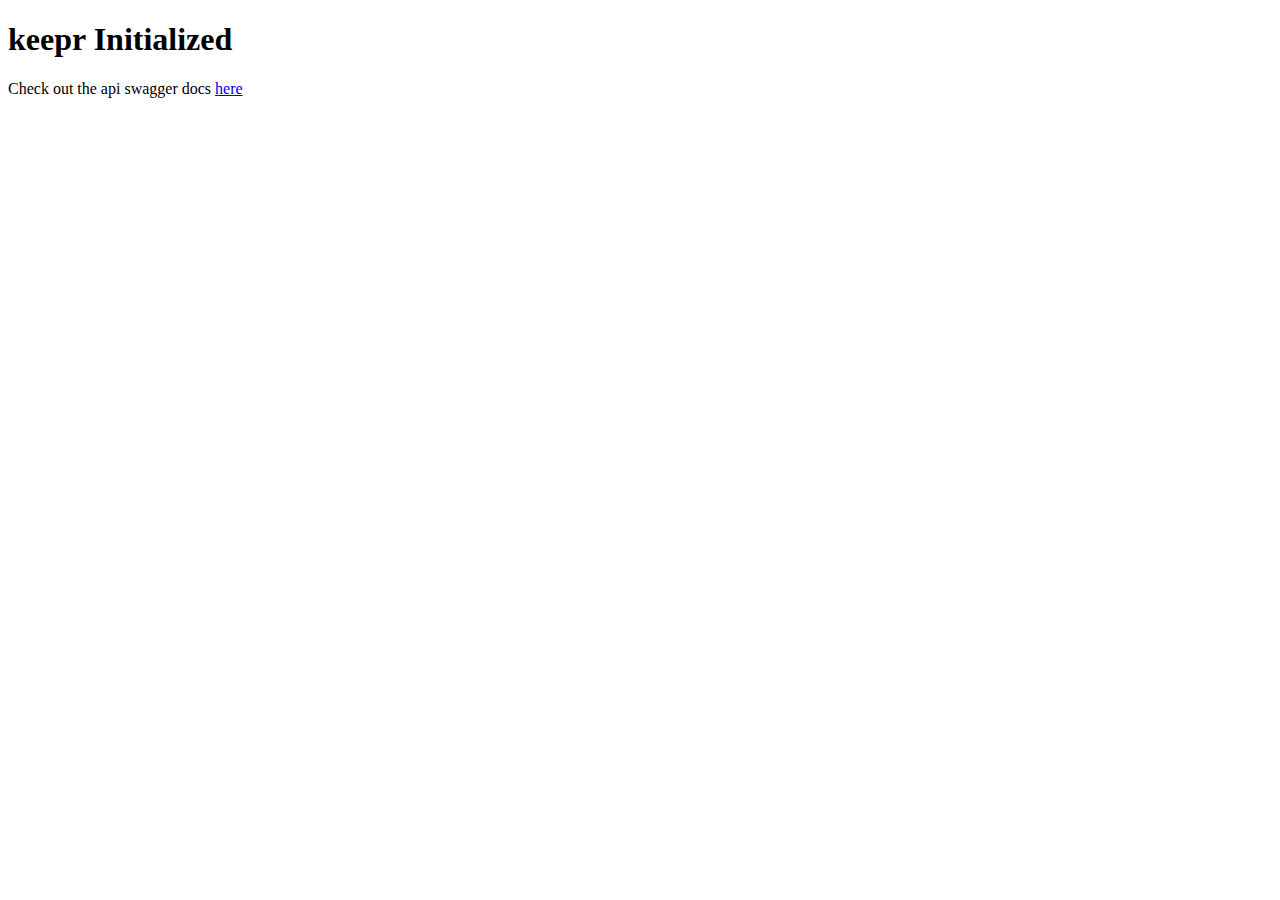
==== keepr/wwwroot/index.html @ d7237047 "project initialized" ====
<!DOCTYPE html>
<html lang="en">
<head>
    <meta charset="UTF-8">
    <meta http-equiv="X-UA-Compatible" content="IE=edge">
    <meta name="viewport" content="width=device-width, initial-scale=1.0">
    <title>keepr</title>
</head>
<body>
    <h1>keepr Initialized</h1>
    <p>Check out the api swagger docs <a href="/swagger">here</a> </p>
</body>
</html>
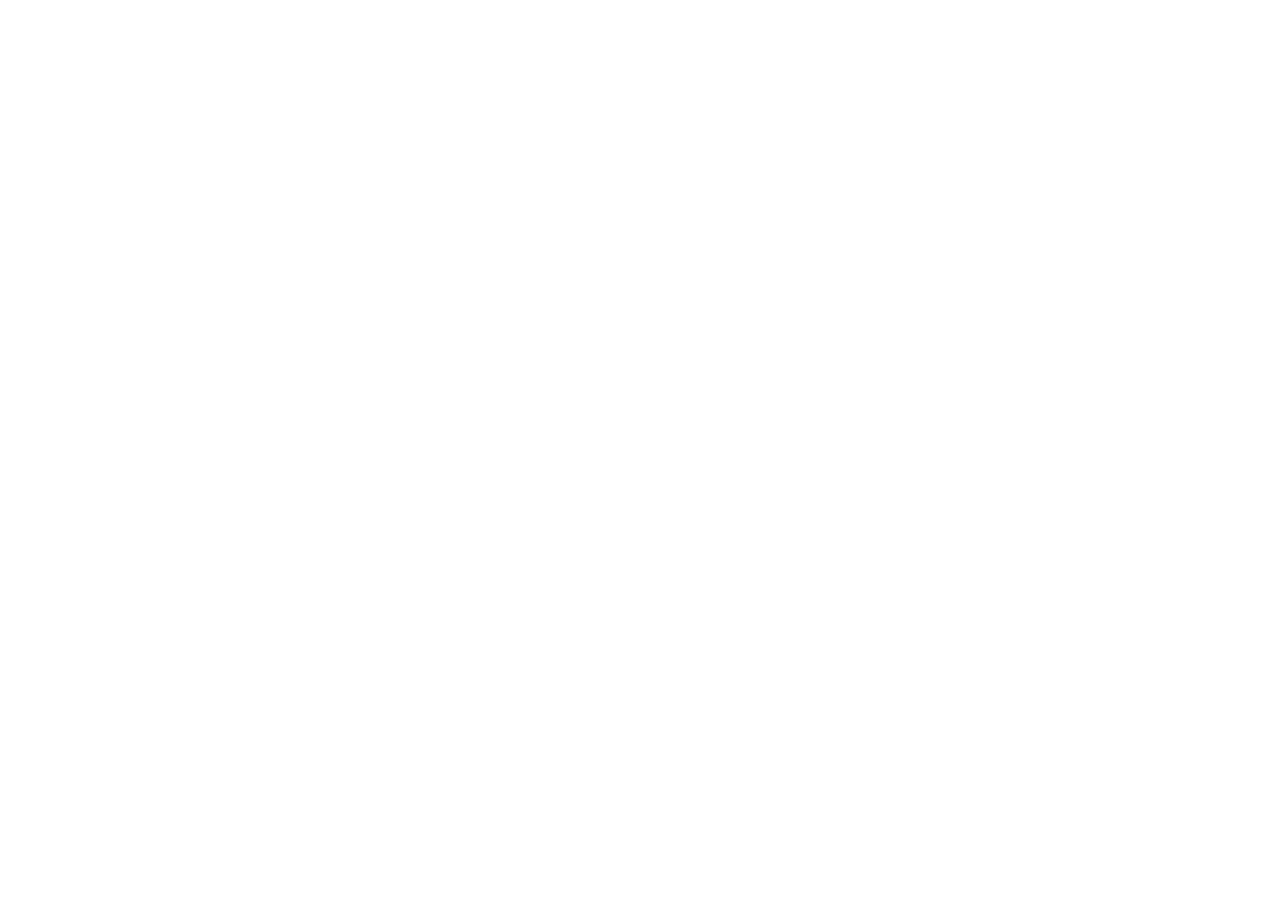
==== commit 3a439be4: "deploy" ====
--- a/keepr/wwwroot/index.html
+++ b/keepr/wwwroot/index.html
@@ -1,13 +1,29 @@
 <!DOCTYPE html>
 <html lang="en">
+
 <head>
-    <meta charset="UTF-8">
-    <meta http-equiv="X-UA-Compatible" content="IE=edge">
-    <meta name="viewport" content="width=device-width, initial-scale=1.0">
-    <title>keepr</title>
+  <meta charset="utf-8" />
+  <meta http-equiv="X-UA-Compatible" content="IE=edge" />
+  <meta name="viewport" content="width=device-width,initial-scale=1.0" />
+  <link rel="preconnect" href="https://fonts.googleapis.com">
+  <link rel="preconnect" href="https://fonts.gstatic.com" crossorigin>
+  <link href="https://fonts.googleapis.com/css2?family=Josefin+Sans:ital,wght@0,400;1,200&display=swap" rel="stylesheet">
+  <title>
+    Keepr
+  </title>
+  <script type="module" crossorigin src="/assets/index.3b1f3565.js"></script>
+  <link rel="modulepreload" href="/assets/vendor.9cbc420e.js">
+  <link rel="stylesheet" href="/assets/index.3f2fcbb3.css">
 </head>
+
 <body>
-    <h1>keepr Initialized</h1>
-    <p>Check out the api swagger docs <a href="/swagger">here</a> </p>
+  <noscript>
+    <strong>We're sorry but Keepr doesn't work properly without JavaScript
+      enabled. Please enable it to continue.</strong>
+  </noscript>
+  <div id="app"></div>
+  <!-- built files will be auto injected -->
+  
 </body>
-</html>
+
+</html>